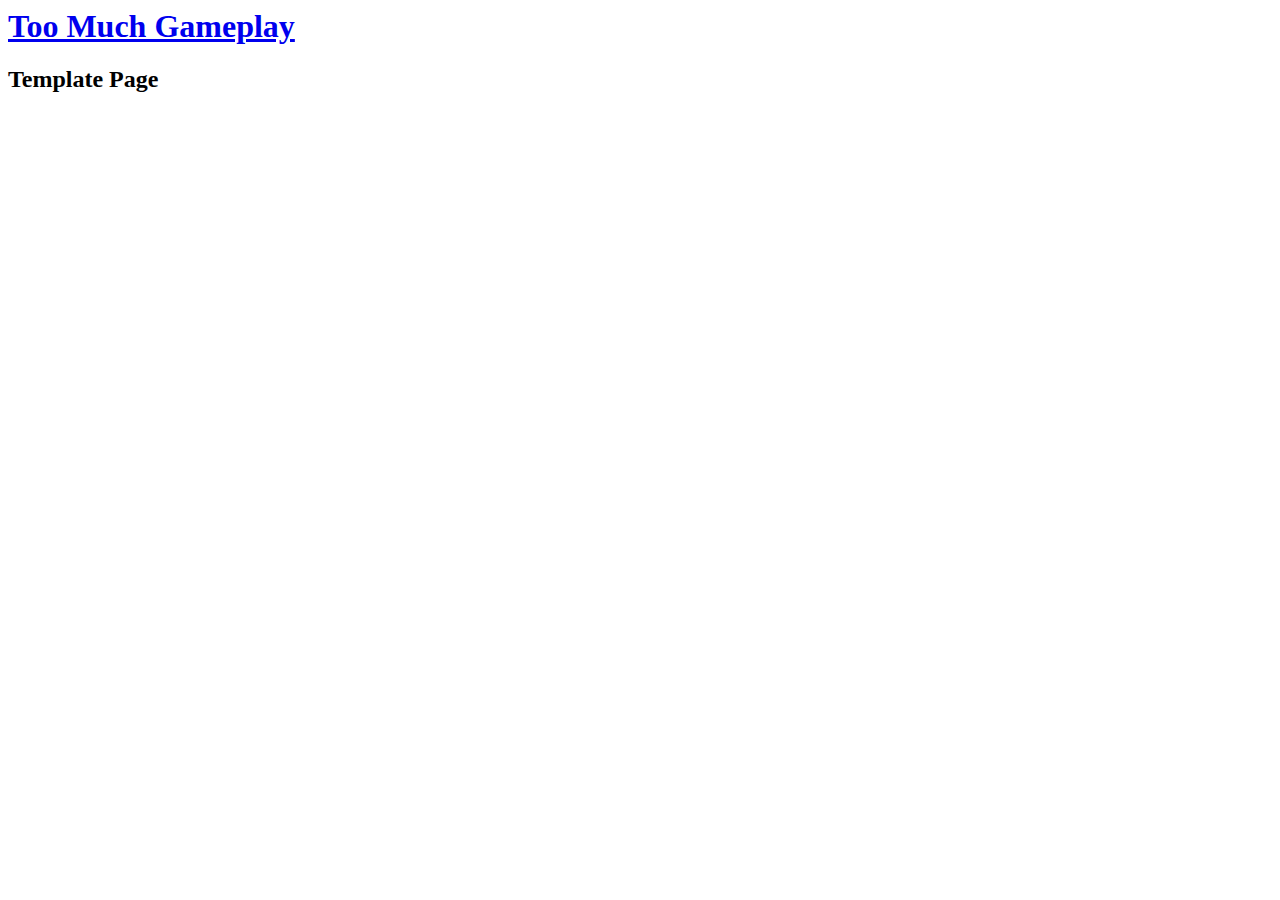
==== template.html @ 31a52d01 "Initial commit" ====
<html>
  <head>
    <title>TMG Utility</title>
    <link rel="stylesheet" href="/style.css"/>
  </head>
  <body>
    <div id="content">
      <h1><a href="/">Too Much Gameplay</a></h1>
      <h2>Template Page</h2>
    </div>
  </body>
</html>
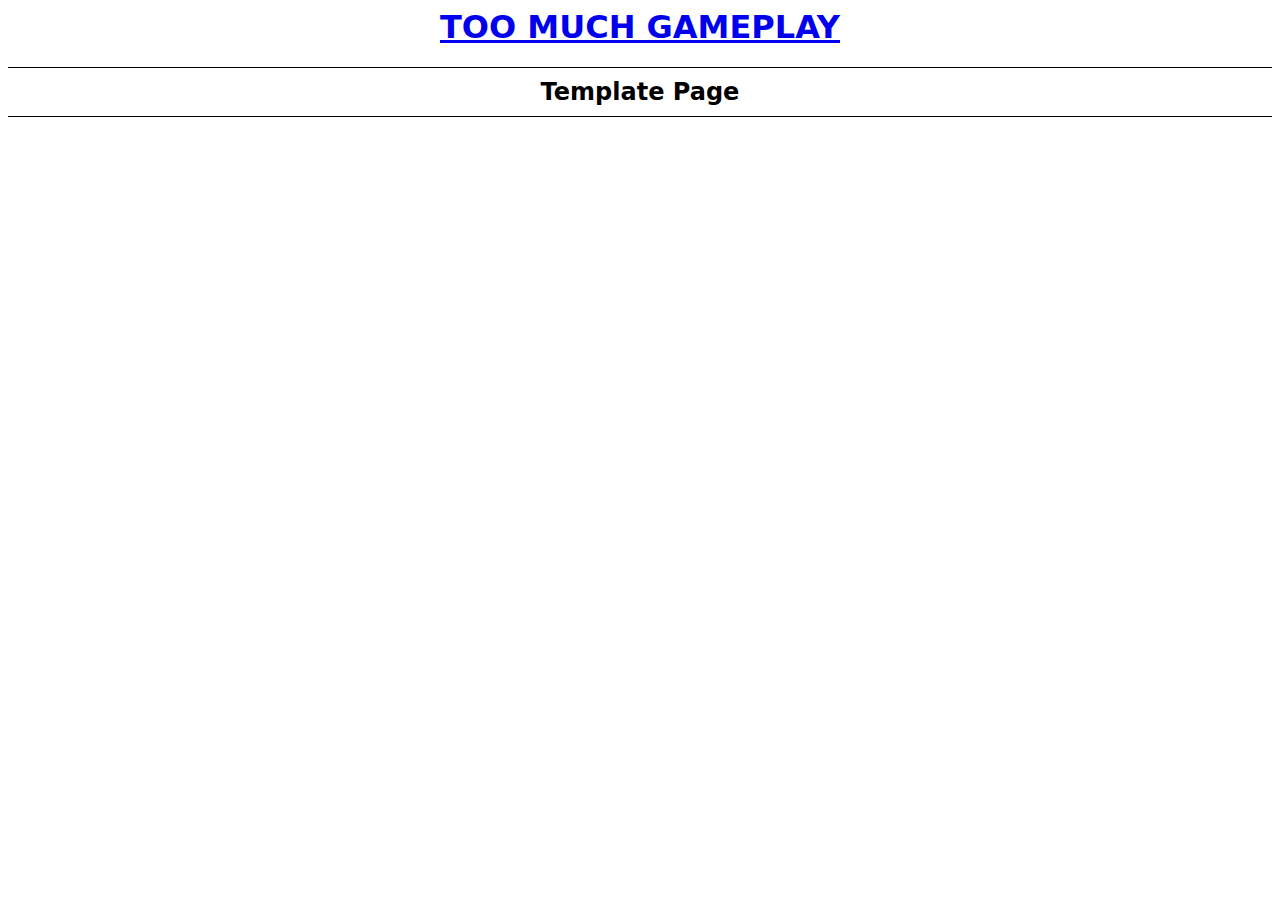
==== commit d50103f6: "Added simple CSS" ====
--- a/template.html
+++ b/template.html
@@ -1,5 +1,6 @@
 <html>
   <head>
+    <meta charset="utf-8">
     <title>TMG Utility</title>
     <link rel="stylesheet" href="/style.css"/>
   </head>
--- a/style.css
+++ b/style.css
@@ -0,0 +1,21 @@
+body {
+	font-family: sans;
+}
+
+h1, h2, h3 {
+	text-align: center;
+}
+
+h1 {
+	text-transform: uppercase;
+}
+
+h2 {
+	border: 0px solid black;
+	border-width: 1px 0px 1px 0px;
+	padding: 10px;
+}
+
+ul {
+	list-style-type: square;
+}
